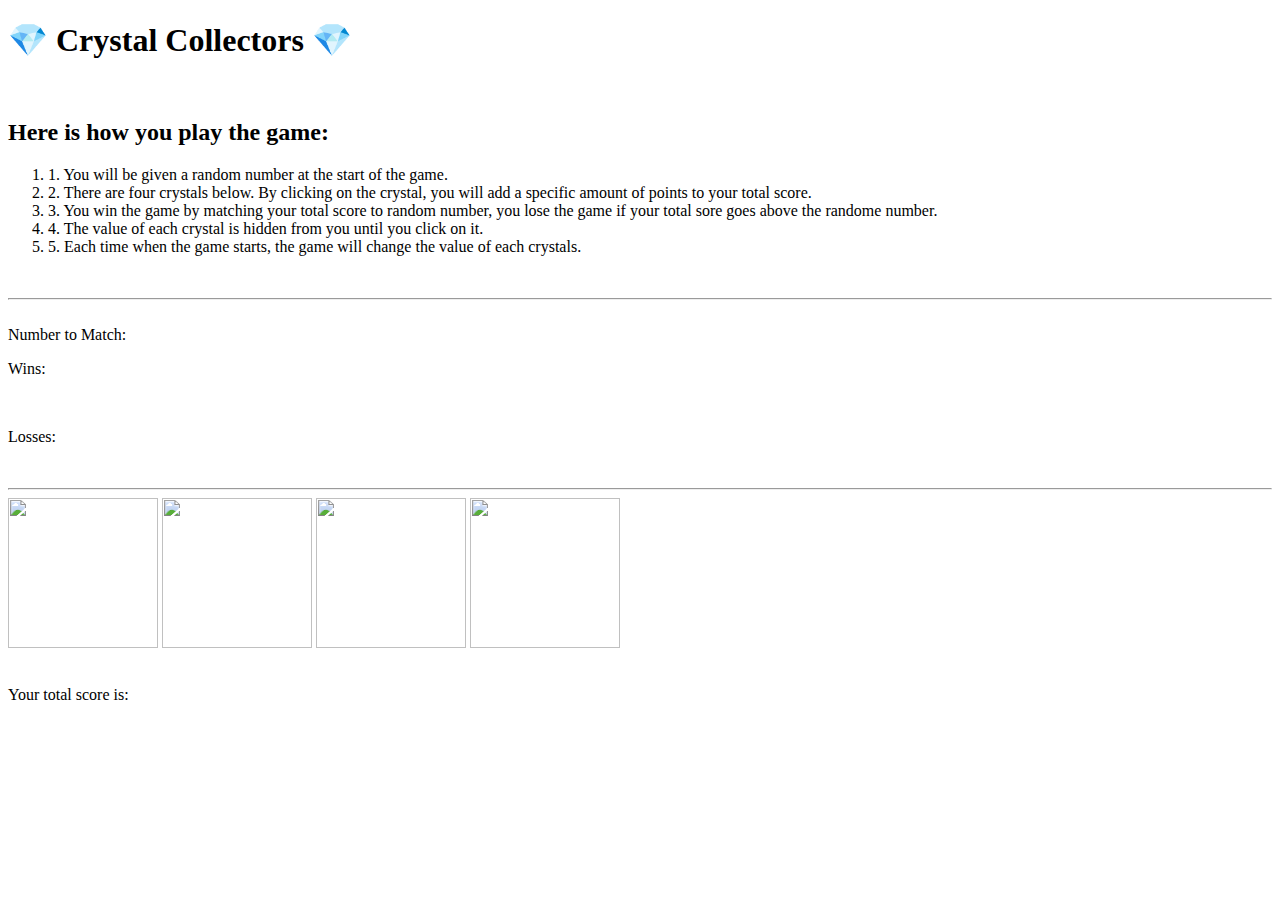
==== index.html @ 0ee40bb0 "Duncan Dam" ====
<!DOCTYPE html>
<html lang="en">

<head>
    <meta charset="UTF-8">
    <meta name="viewport" content="width=device-width, initial-scale=1.0">
    <meta http-equiv="X-UA-Compatible" content="ie=edge">
    <title>💎 Crystal Collectors 💎</title>
    <link rel="stylesheet" type="text/css" href="./css/reset.css">
    <link rel="stylesheet" type="text/css" href="./css/style.css">
</head>

<body onload="startUp()">
    <div class="header">
        <h1>💎 Crystal Collectors 💎</h1>

    </div>
    <br>
    <div class="instruction">
        <h2> Here is how you play the game:</h2>
        <ol>
            <li> 1. You will be given a random number at the start of the game.</li>
            <li> 2. There are four crystals below. By clicking on the crystal,
                you will add a specific amount of points to your total score. </li>
            <li> 3. You win the game by matching your total score to random number,
                you lose the game if your total sore goes above the randome number. </li>
            <li> 4. The value of each crystal is hidden from you until you click on it.</li>
            <li> 5. Each time when the game starts, the game will change the value of each crystals.</li>
        </ol>
    </div>
    <br>
    <hr>
    <br>
    <div class="randomNumberToMatch">
        Number to Match: <span id="randomNumber"> </span>
    </div>
    
    <div class="winsAndLosses">
        <p>Wins: <span id="Wins"> </span></p>
        <br>
        <p>Losses: <span id="Losses"> </span></p>
    </div>
    <br>
    <hr>
    <div class="Crystal">
        <img id="redCrystal" src="./images/Red_crystal.JPG" width="150" height="150">
        <img id="blueCrystal" src="./images/Blue_crystal.jpg" width="150" height="150">
        <img id="yellowCrystal" src="./images/Yellow_crystal.jpg" width="150" height="150">
        <img id="greenCrystal" src="./images/green_crystal..jpg" width="150" height="150">
    </div>
    <br>
    <div class="totalScore">
        <p>Your total score is:
            <span id="userScore"></span>
        </p>
    </div>
    
    <script type="text/javascript" src="https://cdnjs.cloudflare.com/ajax/libs/jquery/3.2.1/jquery.min.js"></script>
    <script type="text/javascript" src="./javascript/game.js"></script>
</body>
</html>
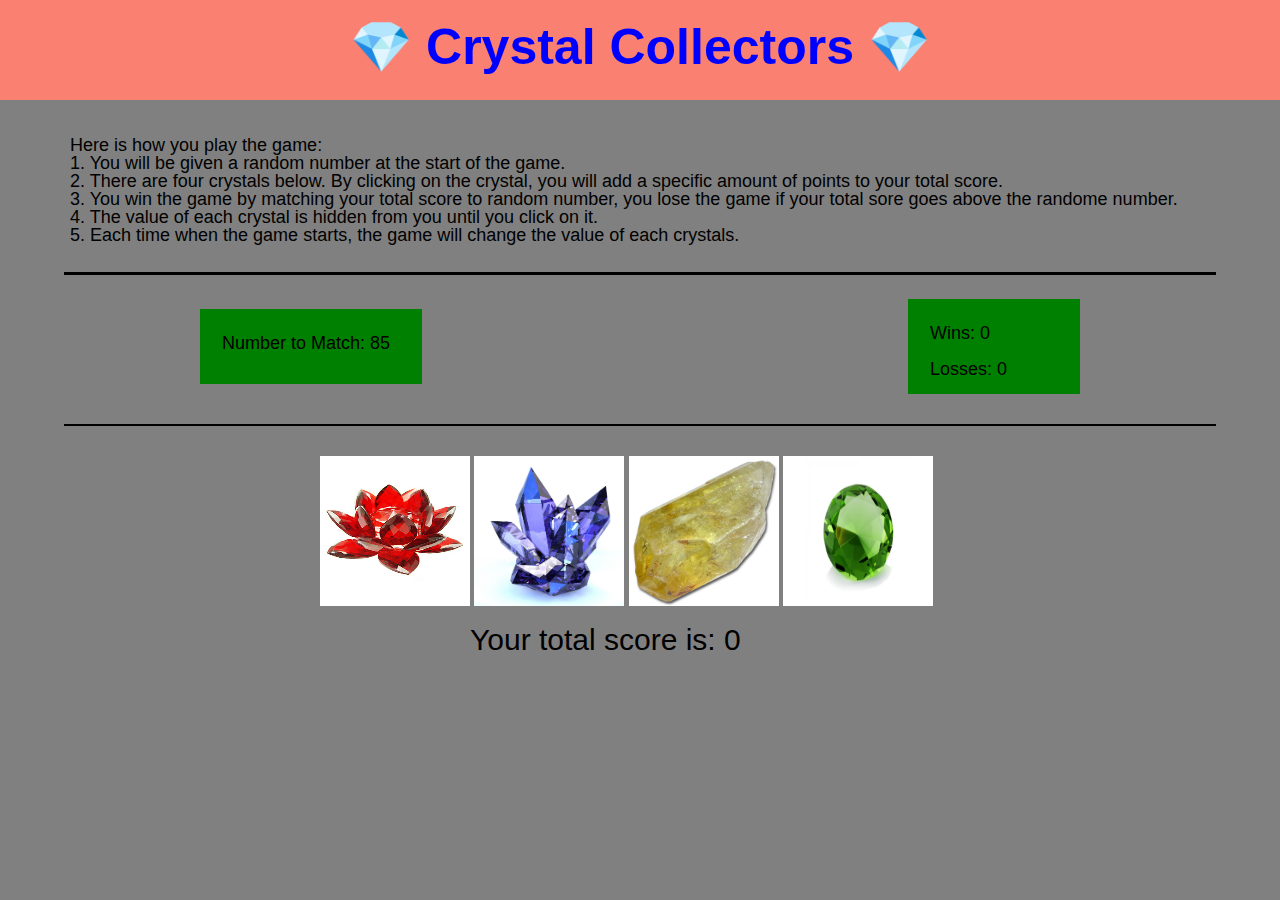
==== commit e4d0844b: "update JS" ====
--- a/index.html
+++ b/index.html
@@ -6,8 +6,8 @@
     <meta name="viewport" content="width=device-width, initial-scale=1.0">
     <meta http-equiv="X-UA-Compatible" content="ie=edge">
     <title>💎 Crystal Collectors 💎</title>
-    <link rel="stylesheet" type="text/css" href="./css/reset.css">
-    <link rel="stylesheet" type="text/css" href="./css/style.css">
+    <link rel="stylesheet" type="text/css" href="./assests/css/reset.css">
+    <link rel="stylesheet" type="text/css" href="./assests/css/style.css">
 </head>
 
 <body onload="startUp()">
@@ -43,10 +43,10 @@
     <br>
     <hr>
     <div class="Crystal">
-        <img id="redCrystal" src="./images/Red_crystal.JPG" width="150" height="150">
-        <img id="blueCrystal" src="./images/Blue_crystal.jpg" width="150" height="150">
-        <img id="yellowCrystal" src="./images/Yellow_crystal.jpg" width="150" height="150">
-        <img id="greenCrystal" src="./images/green_crystal..jpg" width="150" height="150">
+        <img id="redCrystal" src="./assests/images/Red_crystal.JPG" width="150" height="150">
+        <img id="blueCrystal" src="./assests/images/Blue_crystal.jpg" width="150" height="150">
+        <img id="yellowCrystal" src="./assests/images/Yellow_crystal.jpg" width="150" height="150">
+        <img id="greenCrystal" src="./assests/images/green_crystal..jpg" width="150" height="150">
     </div>
     <br>
     <div class="totalScore">
@@ -56,6 +56,6 @@
     </div>
     
     <script type="text/javascript" src="https://cdnjs.cloudflare.com/ajax/libs/jquery/3.2.1/jquery.min.js"></script>
-    <script type="text/javascript" src="./javascript/game.js"></script>
+    <script type="text/javascript" src="./assests/javascript/game.js"></script>
 </body>
 </html>--- a/assests/css/style.css
+++ b/assests/css/style.css
@@ -0,0 +1,74 @@
+body{
+    font-family: Arial, Helvetica, sans-serif;
+    background-color: grey;
+}
+
+.header {
+    text-align: center;
+    width: 100%;
+    height: 100px;
+    display: block;
+    background-color: salmon;
+    color:blue;
+}
+
+h1{
+    padding: 22px;
+    font-size: 50px;
+    font-weight: bold;
+    font-family: Arial, Helvetica, sans-serif
+}
+
+.instruction{
+    display: inline-block;
+    margin-top: 20px;
+    margin-left: 70px;
+    margin-bottom: 20px;
+    text-align: justify;
+    font-size: 18px;
+
+}
+
+hr{
+    text-align: center;
+    height: 2.5px;
+    width: 90%;
+    background-color: black;  
+    border: none;
+}
+
+.randomNumberToMatch{
+    display: block;
+    float: left;
+    background-color: green;
+    width: 200px;
+    height: 50px;
+    margin-top: 10px;
+    margin-left: 200px;
+    margin-bottom: 30px;
+    padding: 25px 0px 0px 22px;
+    font-size: 18px;
+}
+
+.winsAndLosses{
+    float: right;
+    margin-right: 200px;
+    margin-bottom: 30px;
+    width: 150px;
+    height: 50px;
+    background-color: green;
+    padding: 25px 0px 20px 22px;
+    font-size: 18px;
+}
+.Crystal{
+    margin-left: 320px;
+    margin-top: 30px;
+}
+
+.totalScore{
+    display: block;
+    color: black;
+    width: 450px;
+    margin-left: 470px;
+    font-size: 30px;
+}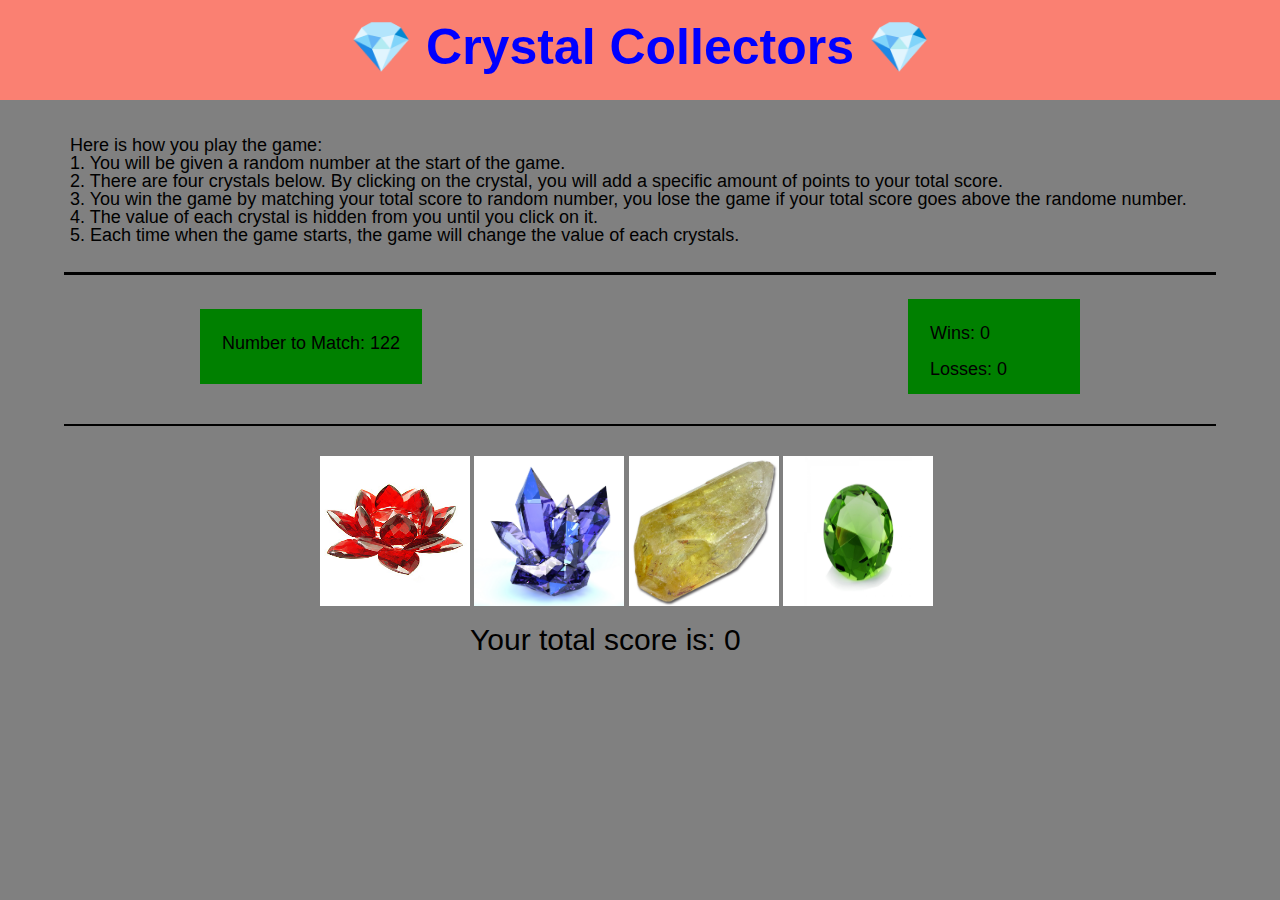
==== commit 8d54e26a: "html edit" ====
--- a/index.html
+++ b/index.html
@@ -23,7 +23,7 @@
             <li> 2. There are four crystals below. By clicking on the crystal,
                 you will add a specific amount of points to your total score. </li>
             <li> 3. You win the game by matching your total score to random number,
-                you lose the game if your total sore goes above the randome number. </li>
+                you lose the game if your total score goes above the randome number. </li>
             <li> 4. The value of each crystal is hidden from you until you click on it.</li>
             <li> 5. Each time when the game starts, the game will change the value of each crystals.</li>
         </ol>
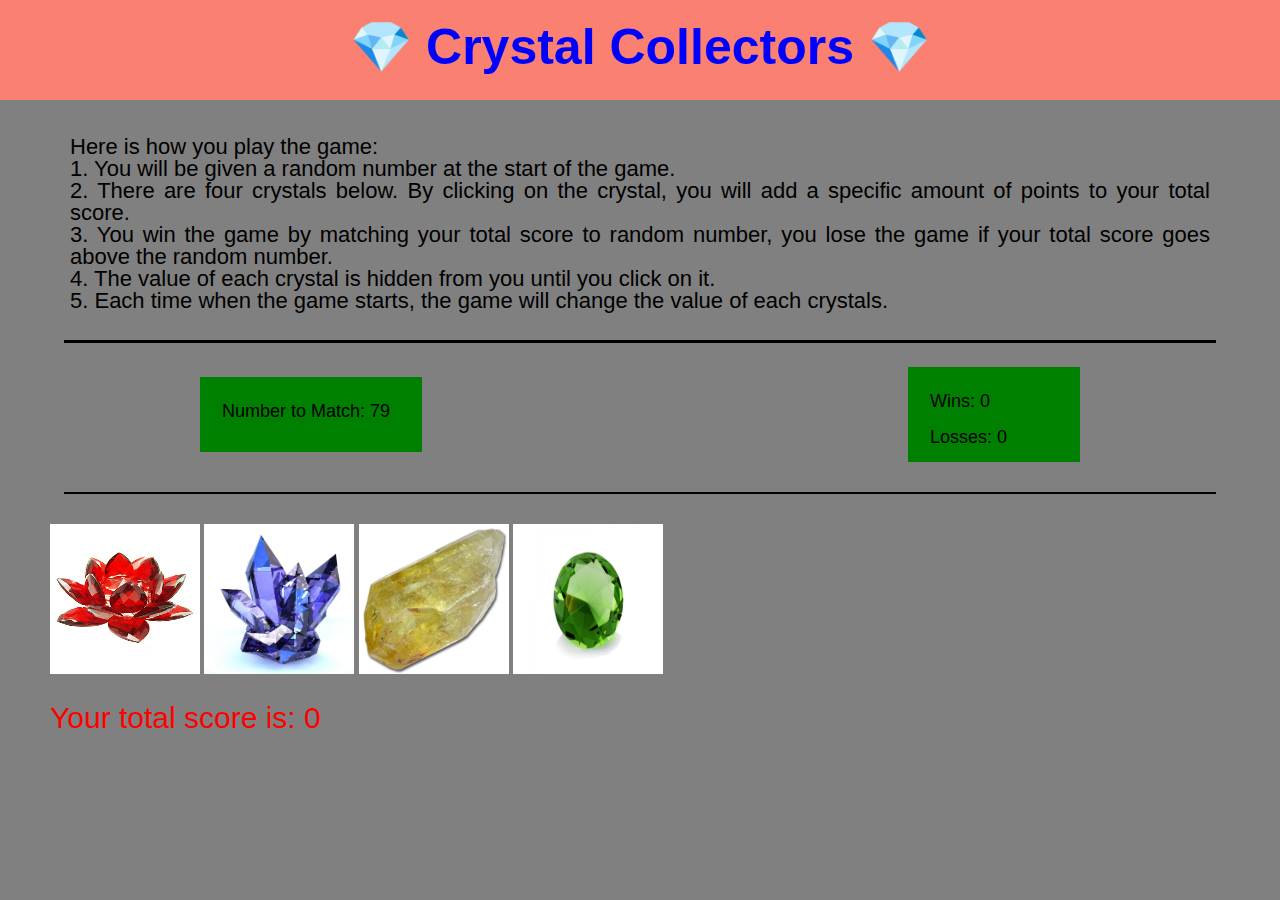
==== commit 27cb1401: "Fixing HTML" ====
--- a/index.html
+++ b/index.html
@@ -23,7 +23,7 @@
             <li> 2. There are four crystals below. By clicking on the crystal,
                 you will add a specific amount of points to your total score. </li>
             <li> 3. You win the game by matching your total score to random number,
-                you lose the game if your total score goes above the randome number. </li>
+                you lose the game if your total score goes above the random number. </li>
             <li> 4. The value of each crystal is hidden from you until you click on it.</li>
             <li> 5. Each time when the game starts, the game will change the value of each crystals.</li>
         </ol>
--- a/assests/css/style.css
+++ b/assests/css/style.css
@@ -24,8 +24,9 @@
     margin-top: 20px;
     margin-left: 70px;
     margin-bottom: 20px;
+    margin-right: 70px;
     text-align: justify;
-    font-size: 18px;
+    font-size: 22px;
 
 }
 
@@ -61,7 +62,7 @@
     font-size: 18px;
 }
 .Crystal{
-    margin-left: 320px;
+    margin-left: 50px;
     margin-top: 30px;
 }
 
@@ -69,6 +70,243 @@
     display: block;
     color: black;
     width: 450px;
-    margin-left: 470px;
+    margin-left: 50px;
+    margin-top: 10px;
     font-size: 30px;
+    color: red;
+}
+/*
+  These rules take effect when the browser's width is either 768px or less.
+*/
+@media screen and (max-width: 768px) {
+    .header {
+        text-align: center;
+        width: 100%;
+        height: 100px;
+        background-color: salmon;
+        color:blue;
+    }
+    
+    .instruction{
+        display: inline-block;
+        margin-top: 20px;
+        margin-left: 50px;
+        margin-right: 50px;
+        margin-bottom: 20px;
+        text-align: justify;
+        font-size: 18px;
+    }
+    .randomNumberToMatch{
+        display: block;
+        float: left;
+        background-color: green;
+        width: 200px;
+        height: 50px;
+        margin-left: 50px;
+        margin-top: 10px;
+        margin-bottom: 30px;
+        padding: 25px 0px 0px 22px;
+        font-size: 18px;
+    }
+
+    .winsAndLosses{
+        float: right;
+        margin-right: 50px;
+        margin-bottom: 30px;
+        width: 150px;
+        height: 50px;
+        background-color: green;
+        padding: 25px 0px 20px 22px;
+        font-size: 18px;
+    }
+    .totalScore{
+        display: block;
+        color: black;
+        width: 450px;
+        margin-left: 50px;
+        margin-top: 10px;
+        font-size: 25px;
+        color: red;
+    }
+} 
+ 
+/*
+  These rules take effect when the browser's width is either 640px or less.
+*/
+@media screen and (max-width: 640px) {
+    .header {
+        text-align: center;
+        width: 100%;
+        height: 100px;
+        display: block;
+        background-color: salmon;
+        color:blue;
+    }
+    
+    h1{
+        padding: 30px;
+        font-size: 25px;
+        font-weight: bold;
+        font-family: Arial, Helvetica, sans-serif
+    }
+    
+    .instruction{
+        display: block;
+        margin-top: 20px;
+        margin-left: 20px;
+        margin-right:20px;
+        margin-bottom: 20px;
+        text-align: justify;
+        font-size: 15px;
+    
+    }
+    
+    hr{
+        text-align: center;
+        height: 2.5px;
+        width: 95%;
+        background-color: black;  
+        border: none;
+    }
+    
+    .randomNumberToMatch{
+        position: absolute;
+        background-color: green;
+        width: 100px;
+        height: 50px;
+        font-size: 18px;
+    }
+    
+    .winsAndLosses{
+        float: right;
+        width: 100px;
+        height: 50px;
+        background-color: green;
+        font-size: 18px;
+    }
+
+    .Crystal{
+        width: 300px;
+        height: 80px;
+        display: block;
+        position: relative;
+        margin-left: 50px;
+        margin-top: 20px;
+        padding: none;
+    }
+    #redCrystal{
+        width: 60px;
+        height: 60px;
+    }
+    #blueCrystal{
+        width: 60px;
+        height: 60px;
+    }
+    #yellowCrystal{
+        width: 60px;
+        height: 60px;
+    }
+    #greenCrystal{
+        width: 60px;
+        height: 60px;
+    }
+    
+    .totalScore{
+        display: block;
+        color: black;
+        width: 200px;
+        font-size: 20px;
+        margin-left: 90px;
+        margin-top: none;
+    }
+}
+/*
+  These rules take effect when the browser's width is either 360px or less.
+*/
+@media screen and (max-width: 360px) {
+    .header {
+        text-align: center;
+        width: 360px;
+        height: 100px;
+        display: block;
+        background-color: salmon;
+        color:blue;
+    }
+    
+    h1{
+        padding: 30px;
+        font-size: 22px;
+        font-weight: bold;
+        font-family: Arial, Helvetica, sans-serif
+    }
+    
+    .instruction{
+        display: block;
+        width: 90%;
+        margin-left: 20px;
+        margin-right:20px;
+        text-align: justify;
+        font-size: 13px;
+    
+    }
+    
+    hr{
+        text-align: center;
+        height: 2.5px;
+        width: 90%;
+        background-color: black;  
+        border: none;
+    }
+    
+    .randomNumberToMatch{
+        position: absolute;
+        background-color: green;
+        width: 80px;
+        height: 50px;
+        font-size: 14px;
+    }
+    
+    .winsAndLosses{
+        float: right;
+        width: 50px;
+        height: 50px;
+        background-color: green;
+        padding-right: 20px;
+        font-size: 14px;
+    }
+
+    .Crystal{
+        width: 300px;
+        height: 80px;
+        display: block;
+        position: relative;
+        margin-left: 50px;
+        margin-top: 20px;
+        padding: none;
+    }
+    #redCrystal{
+        width: 60px;
+        height: 60px;
+    }
+    #blueCrystal{
+        width: 60px;
+        height: 60px;
+    }
+    #yellowCrystal{
+        width: 60px;
+        height: 60px;
+    }
+    #greenCrystal{
+        width: 60px;
+        height: 60px;
+    }
+    
+    .totalScore{
+        display: block;
+        color: black;
+        width: 160px;
+        font-size: 15px;
+        margin-left: 90px;
+        padding: none;
+    }
 }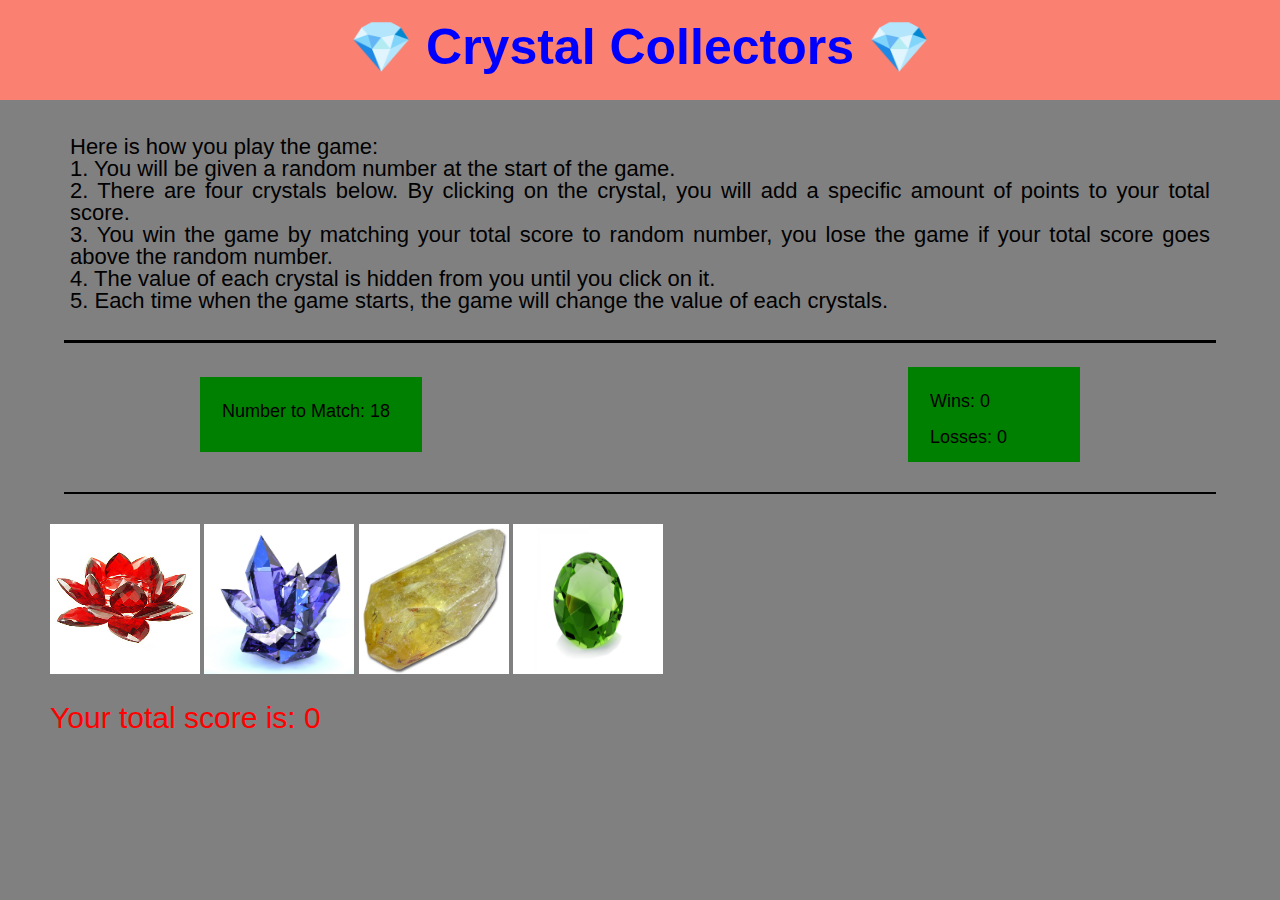
==== commit 0c42ad24: "HTML update" ====
--- a/index.html
+++ b/index.html
@@ -8,6 +8,8 @@
     <title>💎 Crystal Collectors 💎</title>
     <link rel="stylesheet" type="text/css" href="./assests/css/reset.css">
     <link rel="stylesheet" type="text/css" href="./assests/css/style.css">
+    <link rel="shortcut icon" href="https://static.thenounproject.com/png/48878-200.png" />
+
 </head>
 
 <body onload="startUp()">
--- a/assests/css/style.css
+++ b/assests/css/style.css
@@ -88,7 +88,7 @@
     }
     
     .instruction{
-        display: inline-block;
+        display: block;
         margin-top: 20px;
         margin-left: 50px;
         margin-right: 50px;
@@ -214,10 +214,11 @@
     .totalScore{
         display: block;
         color: black;
-        width: 200px;
+        width: 250px;
         font-size: 20px;
         margin-left: 90px;
         margin-top: none;
+        color: red;
     }
 }
 /*
@@ -308,5 +309,6 @@
         font-size: 15px;
         margin-left: 90px;
         padding: none;
+        color:red
     }
 }